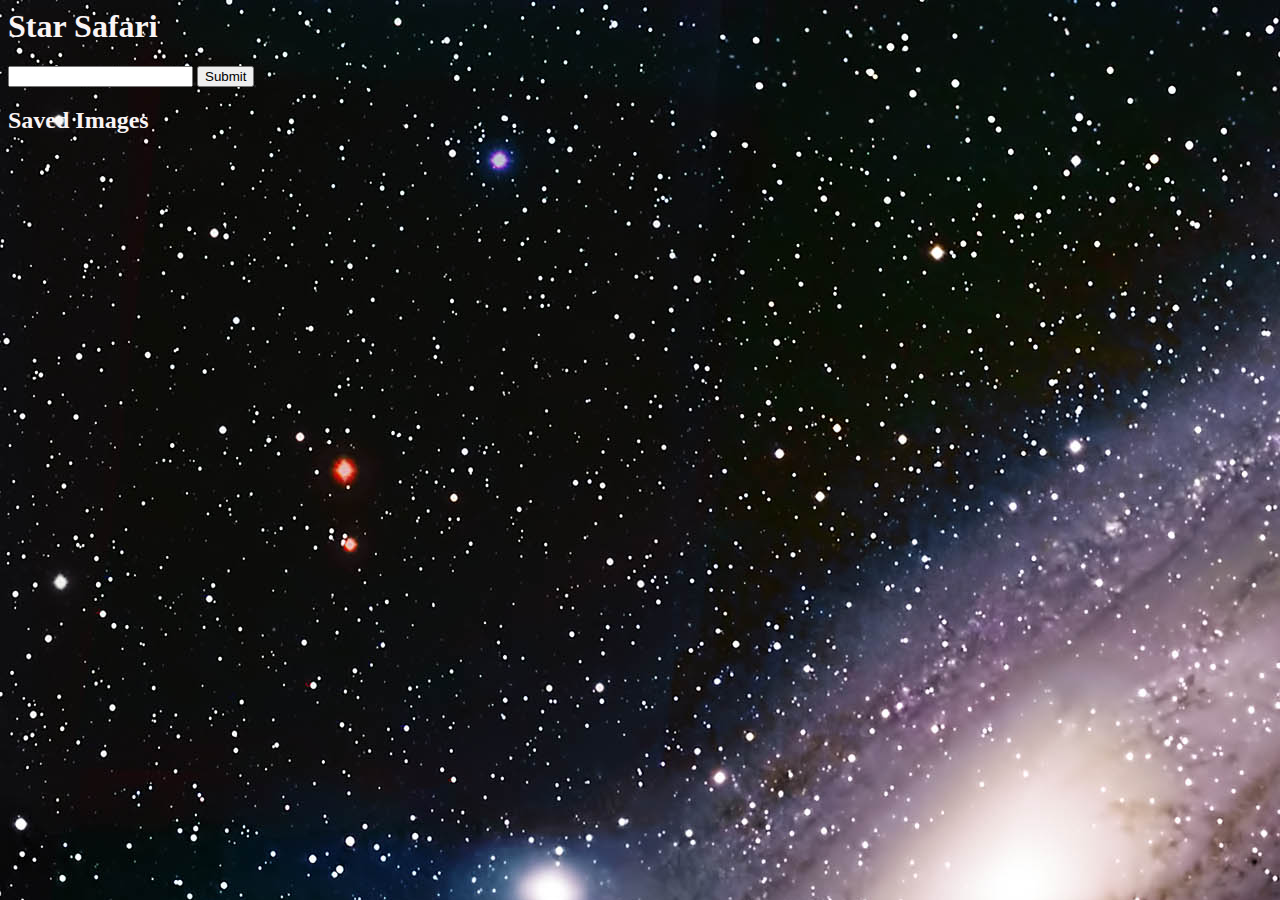
==== index.html @ c3ff6454 "Pictures Render" ====
<html>
<head>
  <meta charset='UTF-8'/>
  <meta name='viewport' content='width=device-width, initial-scale=1.0'/>
  <meta http-equiv='X-UA-Compatible' content='ie=edge'/>
  <title>Search Api</title>
  <script src='src/index.js'></script>
  <link rel='stylesheet' href='styles/index.css'/>
</head>
<body>
  <div id='main'>

    <h1>Star Safari</h1>

    <form id='search-form'>
      <input id='search' type='text' name='search'>
      <input type='submit' name='submit'/>
    </form>

    <div id='search-container'>
      <ul id='image-list'>

      </ul>

      <h2>Saved Images</h2>
      <ul id='savedImage-list'>

      </ul>
    </div>

  </div>

</body>
</html>
---- styles/index.css ----
body {
    background-image: url(photo.jpg);
}

h1 , h2 {
    color : F9F4F4
}
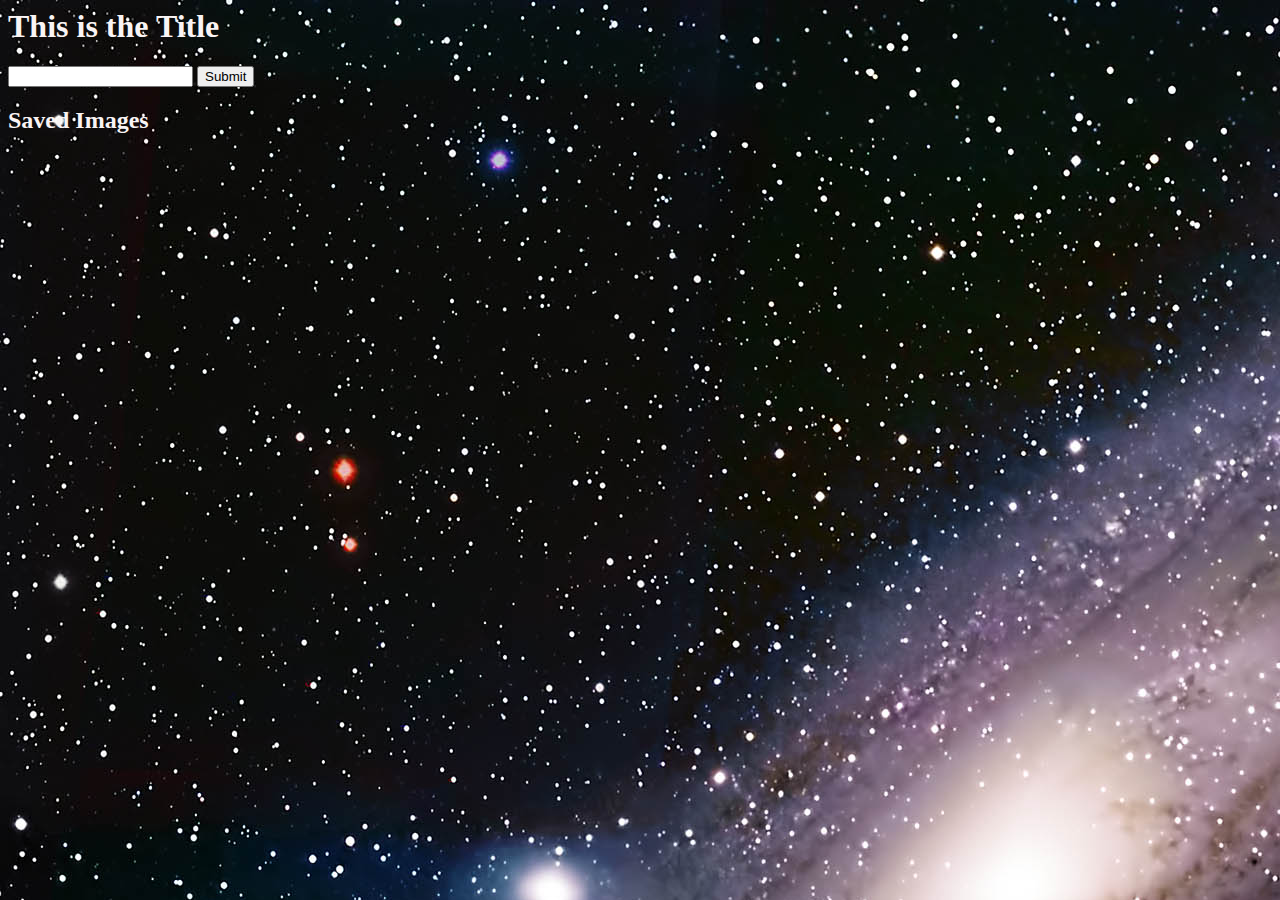
==== commit e81d64ce: "Saved Image List" ====
--- a/index.html
+++ b/index.html
@@ -10,7 +10,7 @@
 <body>
   <div id='main'>
 
-    <h1>Star Safari</h1>
+    <h1>This is the Title</h1>
 
     <form id='search-form'>
       <input id='search' type='text' name='search'>
--- a/styles/index.css
+++ b/styles/index.css
@@ -6,4 +6,9 @@
 
 h1 , h2 {
     color : F9F4F4
+}
+
+button {
+    position: absolute;
+
 }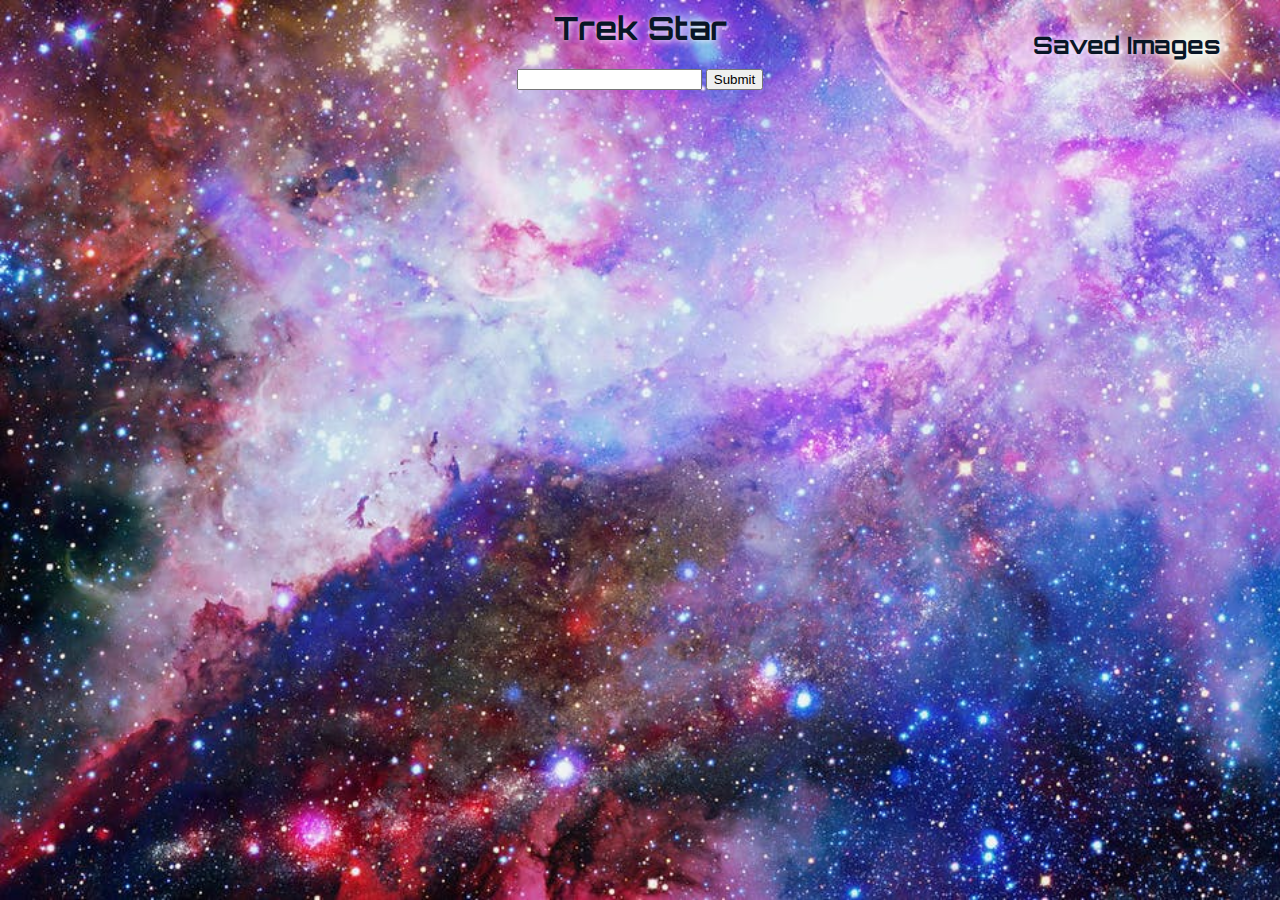
==== commit 3d839e31: "Remove button event listener" ====
--- a/index.html
+++ b/index.html
@@ -5,12 +5,14 @@
   <meta http-equiv='X-UA-Compatible' content='ie=edge'/>
   <title>Search Api</title>
   <script src='src/index.js'></script>
+  <link rel="preconnect" href="https://fonts.gstatic.com">
+  <link href="https://fonts.googleapis.com/css2?family=Orbitron:wght@800&display=swap" rel="stylesheet">
   <link rel='stylesheet' href='styles/index.css'/>
 </head>
 <body>
   <div id='main'>
 
-    <h1>This is the Title</h1>
+    <h1>Trek Star</h1>
 
     <form id='search-form'>
       <input id='search' type='text' name='search'>
--- a/styles/index.css
+++ b/styles/index.css
@@ -2,13 +2,52 @@
 
 body {
     background-image: url(photo.jpg);
+    background-color: FDFDFD ;
+    background-blend-mode: darken;
+    background-size: cover;
 }
 
-h1 , h2 {
-    color : F9F4F4
+h1 {
+    color : 091626;
+    font-family : 'Orbitron', sans-serif;
+    text-shadow : 1px 1px 7px white;
+    text-align: center;
 }
+
+h2 {
+    color : 091626;
+    font-family : 'Orbitron', sans-serif;
+    text-shadow : 1px 1px 7px white;
+    text-align: center;
+    position: absolute;
+    top: 0;
+    right: 50;
+    padding: 10px;
+
+}
+
+#savedImage-list {
+    position: absolute;
+    top: 50;
+    right: 50;
+    padding-top: 10px;
+    list-style: none;
+}
+
+#image-list {
+    /* position: absolute; */
+    top: 50;
+    left: 25;
+    padding-top: 10px;
+    list-style: none;
+}
+
 
 button {
     position: absolute;
 
+}
+
+#search-form {
+    text-align: center;
 }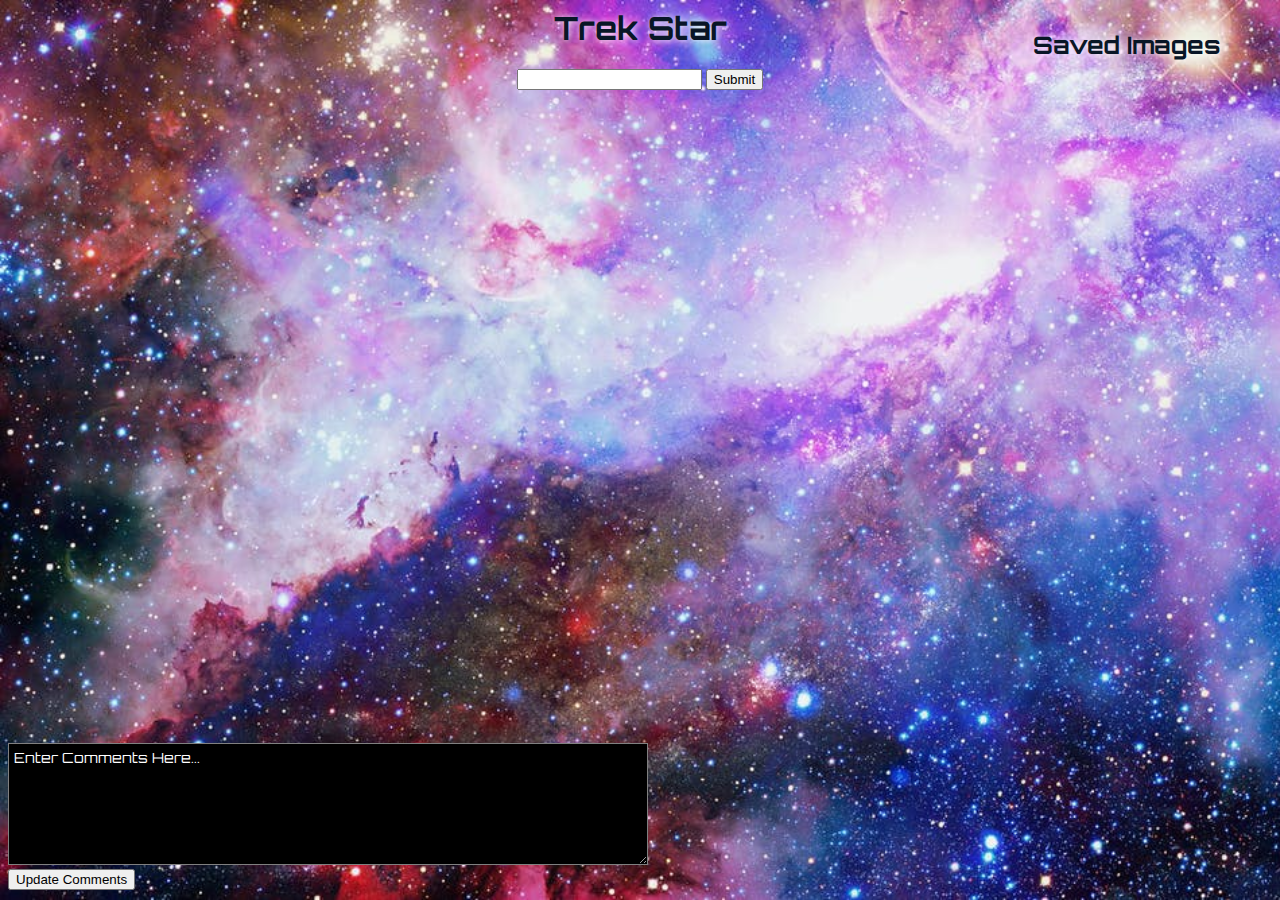
==== commit 1711df7b: "Switched to one comment section" ====
--- a/index.html
+++ b/index.html
@@ -28,9 +28,15 @@
       <ul id='savedImage-list'>
 
       </ul>
+
     </div>
+    <form id = 'comment-section'>
+      <textarea>Enter Comments Here...</textarea>
+      <button>Update Comments</button>
+    </form>
 
   </div>
 
 </body>
-</html>+</html>
+
--- a/styles/index.css
+++ b/styles/index.css
@@ -29,17 +29,28 @@
 #savedImage-list {
     position: absolute;
     top: 50;
-    right: 50;
+    right: 25;
     padding-top: 10px;
     list-style: none;
+}
+
+img {
+    border-radius: 8px;
+    border: 1px solid #ddd;
 }
 
 #image-list {
     /* position: absolute; */
     top: 50;
-    left: 25;
     padding-top: 10px;
+    padding-right: 25px;
     list-style: none;
+    display: grid;
+    grid-template-columns: repeat(3, 2fr);
+    text-align: left;
+    float: center;
+    justify-self: stretch;
+    margin: 20px;
 }
 
 
@@ -50,4 +61,28 @@
 
 #search-form {
     text-align: center;
-}+}
+
+textarea {
+    margin: 0px 0px 10px; 
+    /* width: 1035px;  */
+    height: 122px;  
+    border: 1px solid gray;
+    padding: 5px;
+    padding-bottom: 10px;
+    font-size: 14px;
+    margin-bottom: 10px;
+    background-color: black;
+    color : white;
+    font-family : 'Orbitron', sans-serif;
+    position: fixed;
+    bottom: 25px;
+    width: 50%;
+
+}
+
+#comment-section button {
+    position: fixed;
+    bottom: 10px;
+    margin-top: 10px;
+}
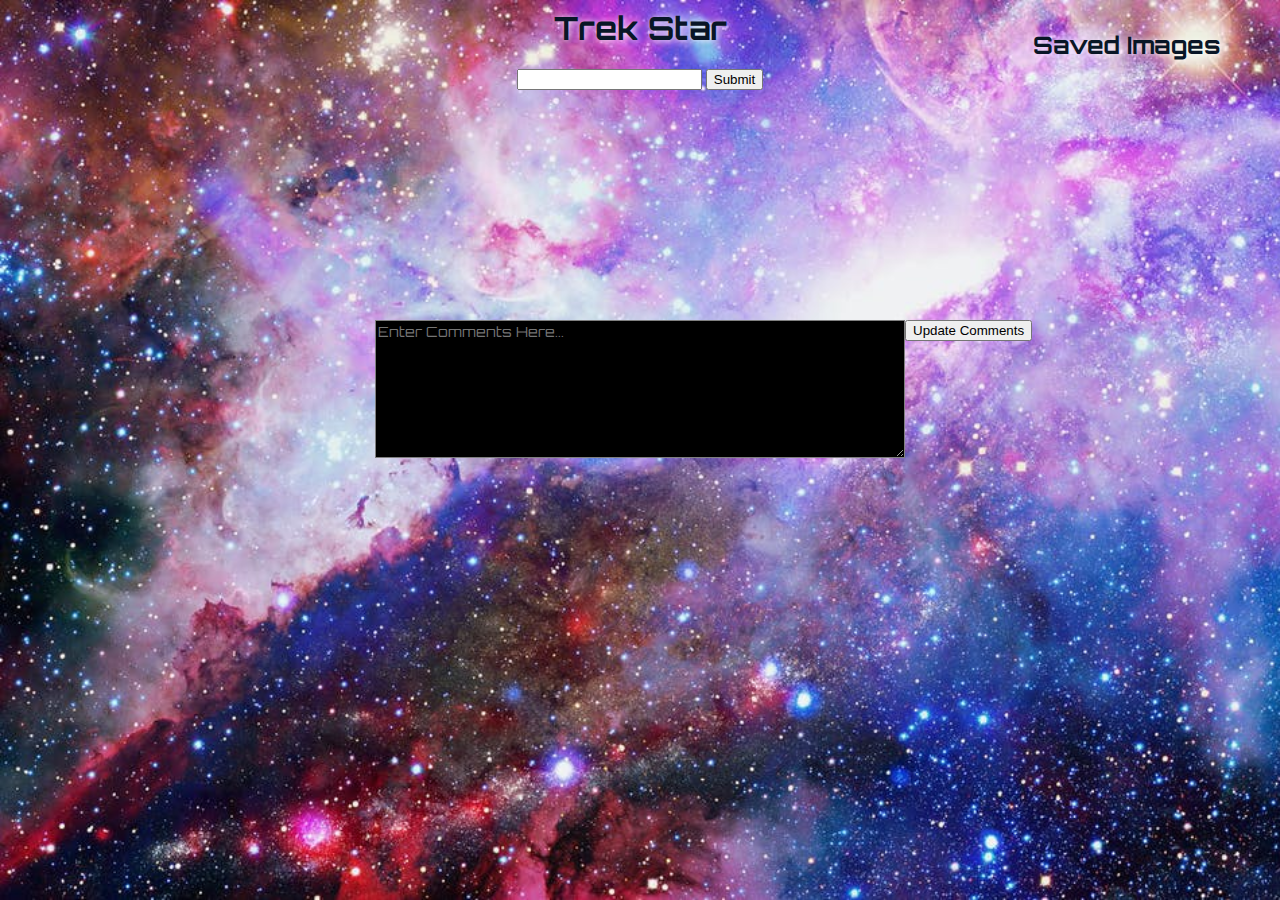
==== commit 874143de: "Postioned TextArea" ====
--- a/index.html
+++ b/index.html
@@ -31,10 +31,12 @@
 
     </div>
     <form id = 'comment-section'>
-      <textarea>Enter Comments Here...</textarea>
+      <textarea placeholder="Enter Comments Here..."></textarea>
       <button>Update Comments</button>
     </form>
+  <ul class = 'comments'>
 
+  </ul>
   </div>
 
 </body>
--- a/styles/index.css
+++ b/styles/index.css
@@ -50,7 +50,10 @@
     text-align: left;
     float: center;
     justify-self: stretch;
-    margin: 20px;
+    margin: 60px;
+    top: 0;
+    left: 0;
+    
 }
 
 
@@ -65,24 +68,29 @@
 
 textarea {
     margin: 0px 0px 10px; 
-    /* width: 1035px;  */
     height: 122px;  
     border: 1px solid gray;
-    padding: 5px;
-    padding-bottom: 10px;
     font-size: 14px;
-    margin-bottom: 10px;
     background-color: black;
     color : white;
     font-family : 'Orbitron', sans-serif;
-    position: fixed;
-    bottom: 25px;
-    width: 50%;
+    width: 530px;
+    height: 138px;
+    bottom: 0;
+    left: 0;
 
 }
+#comment-section {
+    
+    text-align: center;
+    padding-top: 100px;
+    
+}
 
-#comment-section button {
-    position: fixed;
-    bottom: 10px;
-    margin-top: 10px;
-}
+
+
+
+.comments li {
+    list-style: none;
+    display: none;
+}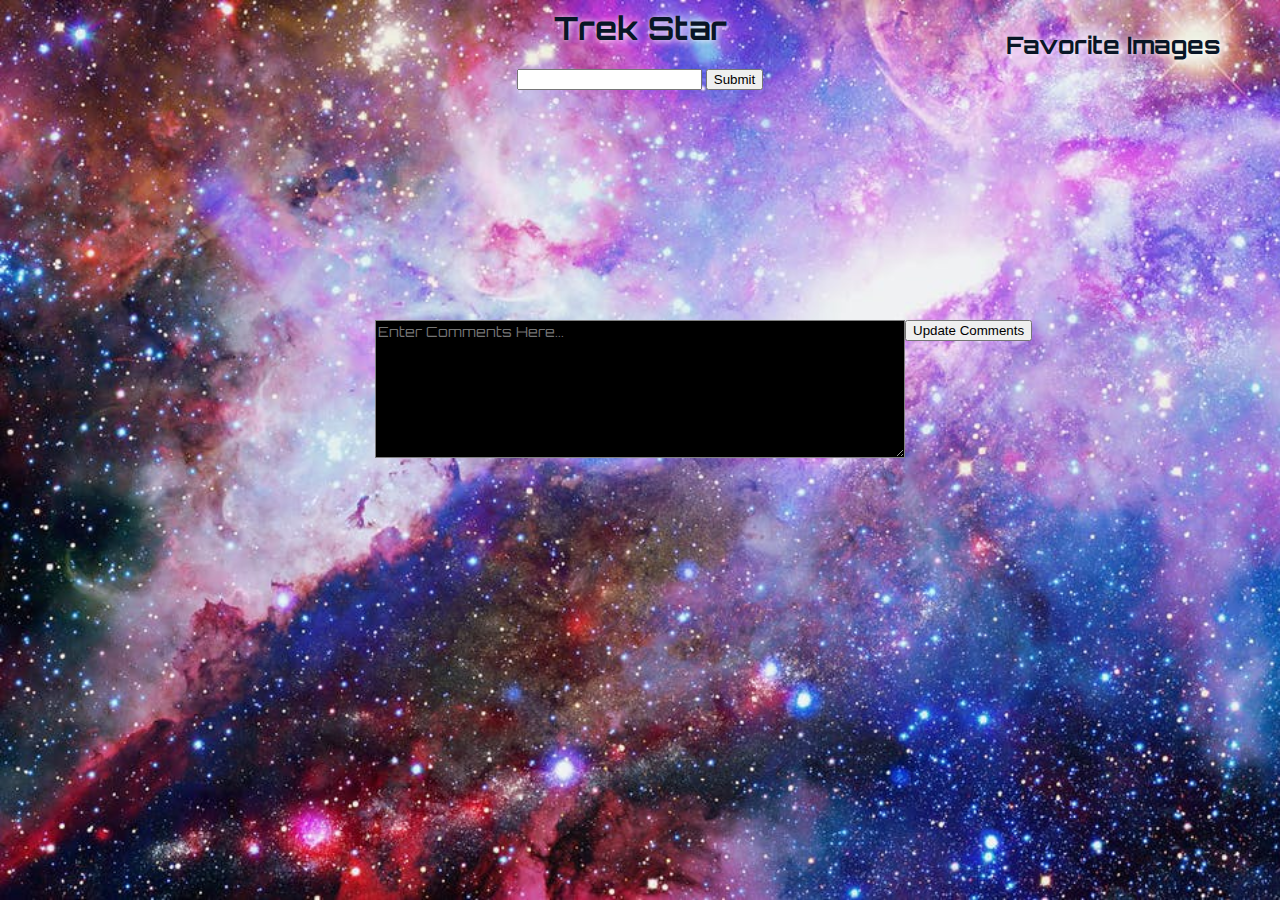
==== commit aaefa678: "Change List Name" ====
--- a/index.html
+++ b/index.html
@@ -24,7 +24,7 @@
 
       </ul>
 
-      <h2>Saved Images</h2>
+      <h2>Favorite Images</h2>
       <ul id='savedImage-list'>
 
       </ul>
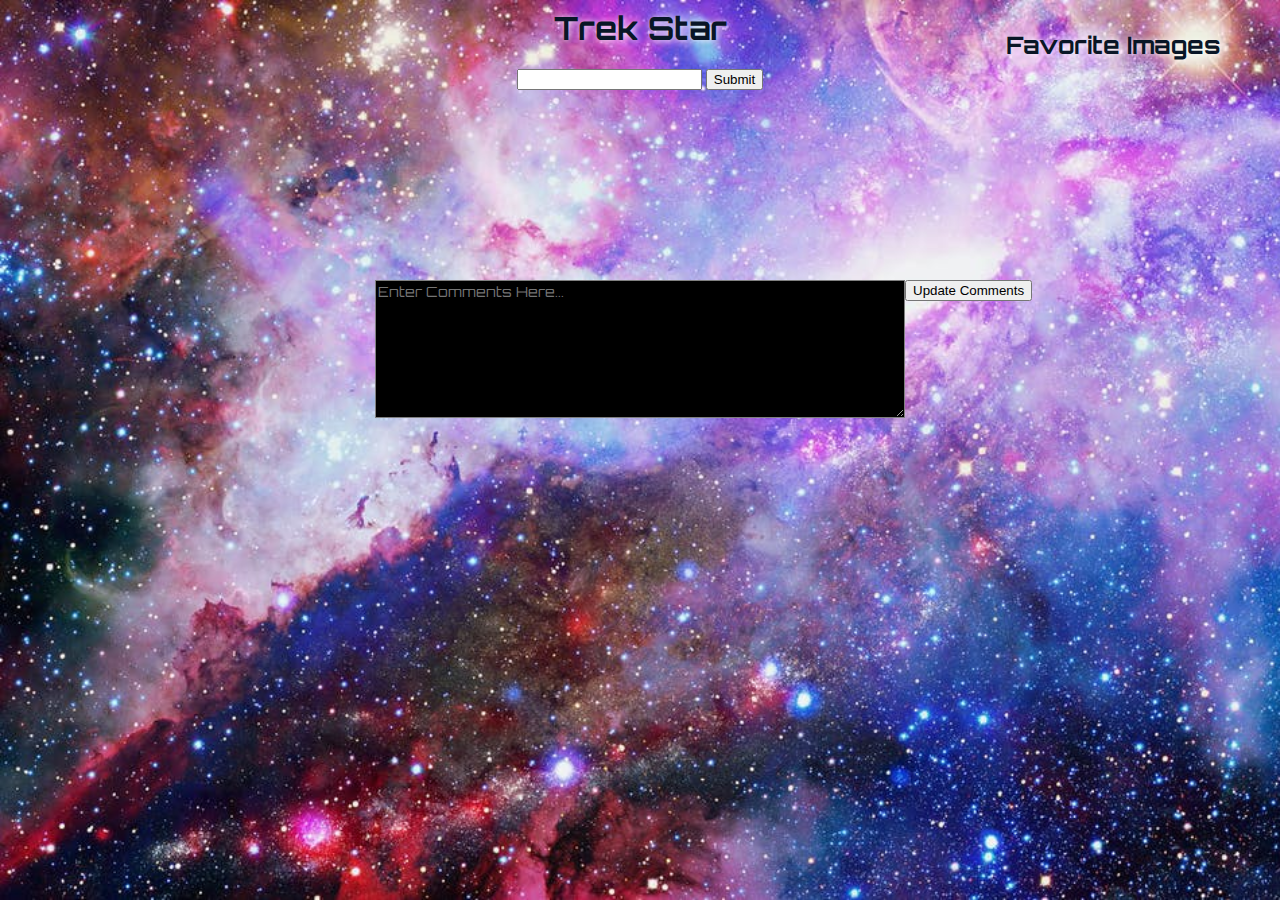
==== commit 8f33f5c5: "Review w/ Wade" ====
--- a/index.html
+++ b/index.html
@@ -37,6 +37,7 @@
   <ul class = 'comments'>
 
   </ul>
+  
   </div>
 
 </body>
--- a/styles/index.css
+++ b/styles/index.css
@@ -50,11 +50,24 @@
     text-align: left;
     float: center;
     justify-self: stretch;
-    margin: 60px;
+    margin: 60px 200px 20px 60px;
     top: 0;
     left: 0;
     
 }
+
+
+#image-list li {
+    text-align: center;
+    margin: 0 20px 20px 0;
+    padding: 5px 5px 0 5px;
+    background-color: rgba(0, 0, 0, 0.2);
+    border-radius: 8px;
+
+}
+
+
+
 
 
 button {
@@ -84,7 +97,7 @@
     
     text-align: center;
     padding-top: 100px;
-    
+    bottom: 0px;
 }
 
 
@@ -92,5 +105,10 @@
 
 .comments li {
     list-style: none;
-    display: none;
+    background-color: rgba(255, 255, 255, 0.8);
+    border-radius: 8px;
+    padding: 1em ;
+    width: 530px;
+    margin: 0 auto;
+    margin-bottom: 1em;
 }